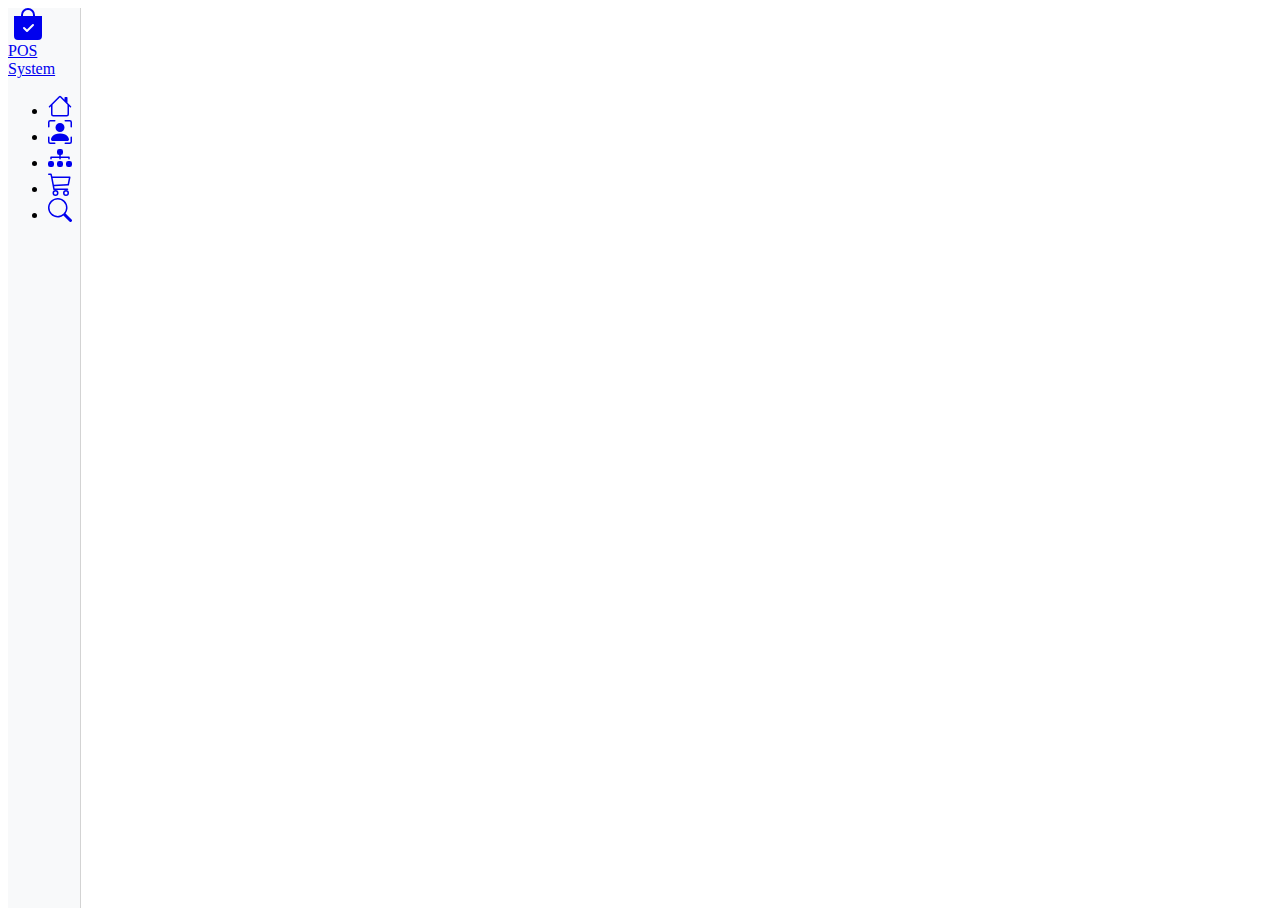
==== front-end/index.html @ b369aa33 "initial commit with front end structure" ====
<!DOCTYPE html>
<html lang="en" data-bs-theme="light">
<head>
    <meta charset="UTF-8">
    <meta http-equiv="X-UA-Compatible" content="IE=edge">
    <meta name="viewport" content="width=device-width, initial-scale=1.0">
    <title>POS System - Home</title>
    <link rel="stylesheet" href="node_modules/bootstrap/dist/css/bootstrap.min.css">
    <link rel="stylesheet" href="css/styles.css">
    <link rel="stylesheet" href="css/home.css">
    <script defer src="node_modules/jquery/dist/jquery.min.js"></script>
    <script defer src="node_modules/@popperjs/core/dist/umd/popper.min.js"></script>
    <script defer src="node_modules/bootstrap/dist/js/bootstrap.min.js"></script>
    <script type="module" src="js/main.js"></script>
    <script type="module" src="js/home.js"></script>
</head>

<body class="container-xl gx-0 border-end border-start">
    <nav>
        <div class="d-flex flex-column flex-shrink-0 bg-body-tertiary" style="width: 4.5rem;">
            <a href="index.html" class="d-block p-3 link-body-emphasis text-decoration-none" title="POS System"
                data-bs-toggle="tooltip" data-bs-placement="right">
                <svg xmlns="http://www.w3.org/2000/svg" width="40" height="32"
                    class="bi bi-bag-check-fill pe-none" viewBox="0 0 16 16">
                    <path fill-rule="evenodd"
                        d="M10.5 3.5a2.5 2.5 0 0 0-5 0V4h5v-.5zm1 0V4H15v10a2 2 0 0 1-2 2H3a2 2 0 0 1-2-2V4h3.5v-.5a3.5 3.5 0 1 1 7 0zm-.646 5.354a.5.5 0 0 0-.708-.708L7.5 10.793 6.354 9.646a.5.5 0 1 0-.708.708l1.5 1.5a.5.5 0 0 0 .708 0l3-3z" />
                </svg>
                <span class="visually-hidden">POS System</span>
            </a>
            <ul class="nav nav-pills nav-flush flex-column mb-auto text-center">
                <li class="nav-item">
                    <a href="index.html" class="nav-link active py-3 border-bottom border-top rounded-0" aria-current="page" title="Home"
                        data-bs-toggle="tooltip" data-bs-placement="right">
                        <svg xmlns="http://www.w3.org/2000/svg" width="24" height="24" fill="currentColor" class="bi bi-house" viewBox="0 0 16 16">
                            <path d="M8.707 1.5a1 1 0 0 0-1.414 0L.646 8.146a.5.5 0 0 0 .708.708L2 8.207V13.5A1.5 1.5 0 0 0 3.5 15h9a1.5 1.5 0 0 0 1.5-1.5V8.207l.646.647a.5.5 0 0 0 .708-.708L13 5.793V2.5a.5.5 0 0 0-.5-.5h-1a.5.5 0 0 0-.5.5v1.293L8.707 1.5ZM13 7.207V13.5a.5.5 0 0 1-.5.5h-9a.5.5 0 0 1-.5-.5V7.207l5-5 5 5Z"/>
                        </svg>
                    </a>
                </li>
                <li>
                    <a href="manage-customers.html" class="nav-link py-3 border-bottom rounded-0" title="Manage Customers" data-bs-toggle="tooltip"
                        data-bs-placement="right">
                        <svg xmlns="http://www.w3.org/2000/svg" width="24" height="24" fill="currentColor" class="bi bi-person-bounding-box" viewBox="0 0 16 16">
                            <path d="M1.5 1a.5.5 0 0 0-.5.5v3a.5.5 0 0 1-1 0v-3A1.5 1.5 0 0 1 1.5 0h3a.5.5 0 0 1 0 1h-3zM11 .5a.5.5 0 0 1 .5-.5h3A1.5 1.5 0 0 1 16 1.5v3a.5.5 0 0 1-1 0v-3a.5.5 0 0 0-.5-.5h-3a.5.5 0 0 1-.5-.5zM.5 11a.5.5 0 0 1 .5.5v3a.5.5 0 0 0 .5.5h3a.5.5 0 0 1 0 1h-3A1.5 1.5 0 0 1 0 14.5v-3a.5.5 0 0 1 .5-.5zm15 0a.5.5 0 0 1 .5.5v3a1.5 1.5 0 0 1-1.5 1.5h-3a.5.5 0 0 1 0-1h3a.5.5 0 0 0 .5-.5v-3a.5.5 0 0 1 .5-.5z"/>
                            <path d="M3 14s-1 0-1-1 1-4 6-4 6 3 6 4-1 1-1 1H3zm8-9a3 3 0 1 1-6 0 3 3 0 0 1 6 0z"/>
                          </svg>
                    </a>
                </li>
                <li>
                    <a href="manage-items.html" class="nav-link py-3 border-bottom rounded-0" title="Manage Items" data-bs-toggle="tooltip"
                        data-bs-placement="right">
                        <svg xmlns="http://www.w3.org/2000/svg" width="24" height="24" fill="currentColor" class="bi bi-diagram-3-fill" viewBox="0 0 16 16">
                            <path fill-rule="evenodd" d="M6 3.5A1.5 1.5 0 0 1 7.5 2h1A1.5 1.5 0 0 1 10 3.5v1A1.5 1.5 0 0 1 8.5 6v1H14a.5.5 0 0 1 .5.5v1a.5.5 0 0 1-1 0V8h-5v.5a.5.5 0 0 1-1 0V8h-5v.5a.5.5 0 0 1-1 0v-1A.5.5 0 0 1 2 7h5.5V6A1.5 1.5 0 0 1 6 4.5v-1zm-6 8A1.5 1.5 0 0 1 1.5 10h1A1.5 1.5 0 0 1 4 11.5v1A1.5 1.5 0 0 1 2.5 14h-1A1.5 1.5 0 0 1 0 12.5v-1zm6 0A1.5 1.5 0 0 1 7.5 10h1a1.5 1.5 0 0 1 1.5 1.5v1A1.5 1.5 0 0 1 8.5 14h-1A1.5 1.5 0 0 1 6 12.5v-1zm6 0a1.5 1.5 0 0 1 1.5-1.5h1a1.5 1.5 0 0 1 1.5 1.5v1a1.5 1.5 0 0 1-1.5 1.5h-1a1.5 1.5 0 0 1-1.5-1.5v-1z"/>
                          </svg>
                    </a>
                </li>
                <li>
                    <a href="place-order.html" class="nav-link py-3 border-bottom rounded-0" title="Place Order" data-bs-toggle="tooltip"
                        data-bs-placement="right">
                        <svg xmlns="http://www.w3.org/2000/svg" width="24" height="24" fill="currentColor" class="bi bi-cart3" viewBox="0 0 16 16">
                            <path d="M0 1.5A.5.5 0 0 1 .5 1H2a.5.5 0 0 1 .485.379L2.89 3H14.5a.5.5 0 0 1 .49.598l-1 5a.5.5 0 0 1-.465.401l-9.397.472L4.415 11H13a.5.5 0 0 1 0 1H4a.5.5 0 0 1-.491-.408L2.01 3.607 1.61 2H.5a.5.5 0 0 1-.5-.5zM3.102 4l.84 4.479 9.144-.459L13.89 4H3.102zM5 12a2 2 0 1 0 0 4 2 2 0 0 0 0-4zm7 0a2 2 0 1 0 0 4 2 2 0 0 0 0-4zm-7 1a1 1 0 1 1 0 2 1 1 0 0 1 0-2zm7 0a1 1 0 1 1 0 2 1 1 0 0 1 0-2z"/>
                          </svg>
                    </a>
                </li>
                <li>
                    <a href="search-orders.html" class="nav-link py-3 border-bottom rounded-0" title="Search Orders" data-bs-toggle="tooltip"
                        data-bs-placement="right">
                        <svg xmlns="http://www.w3.org/2000/svg" width="24" height="24" fill="currentColor" class="bi bi-search" viewBox="0 0 16 16">
                            <path d="M11.742 10.344a6.5 6.5 0 1 0-1.397 1.398h-.001c.03.04.062.078.098.115l3.85 3.85a1 1 0 0 0 1.415-1.414l-3.85-3.85a1.007 1.007 0 0 0-.115-.1zM12 6.5a5.5 5.5 0 1 1-11 0 5.5 5.5 0 0 1 11 0z"/>
                        </svg>
                    </a>
                </li>
            </ul>
        </div>
    </nav>
    <main>
        
    </main>
</body>
</html>
---- front-end/css/styles.css ----
body {
    min-height: 100vh;
    display: flex;
}

.bi {
    vertical-align: -.125em;
    fill: currentColor;
}

nav {
    position: sticky;
    align-self: flex-start;
    top: 0;
    height: 100vh;
}

html:not(html[data-bs-theme="dark"]) nav {
    background-color: #f8f9fa;
    border-right: 1px solid lightgray;
}

html[data-bs-theme="dark"] nav{
    border-right: 1px solid rgb(85, 85, 85);
}

main {
    flex-grow: 1;
}

.lds-ring {
    display: inline-block;
    position: relative;
    width: 40px;
    height: 40px;
}
.lds-ring div {
    box-sizing: border-box;
    display: block;
    position: absolute;
    width: 30px;
    height: 30px;
    margin: 8px;
    border: 6px solid dodgerblue;
    border-radius: 50%;
    animation: lds-ring 1.2s cubic-bezier(0.5, 0, 0.5, 1) infinite;
    border-color: dodgerblue transparent transparent transparent;
}
.lds-ring div:nth-child(1) {
    animation-delay: -0.45s;
}
.lds-ring div:nth-child(2) {
    animation-delay: -0.3s;
}
.lds-ring div:nth-child(3) {
    animation-delay: -0.15s;
}
@keyframes lds-ring {
    0% {
        transform: rotate(0deg);
    }
    100% {
        transform: rotate(360deg);
    }
}

#progress-bar {
    position: fixed;
    left: 0;
    top: 0;
    height: 4px;
    background-color: dodgerblue;
    z-index: 9999999;
}
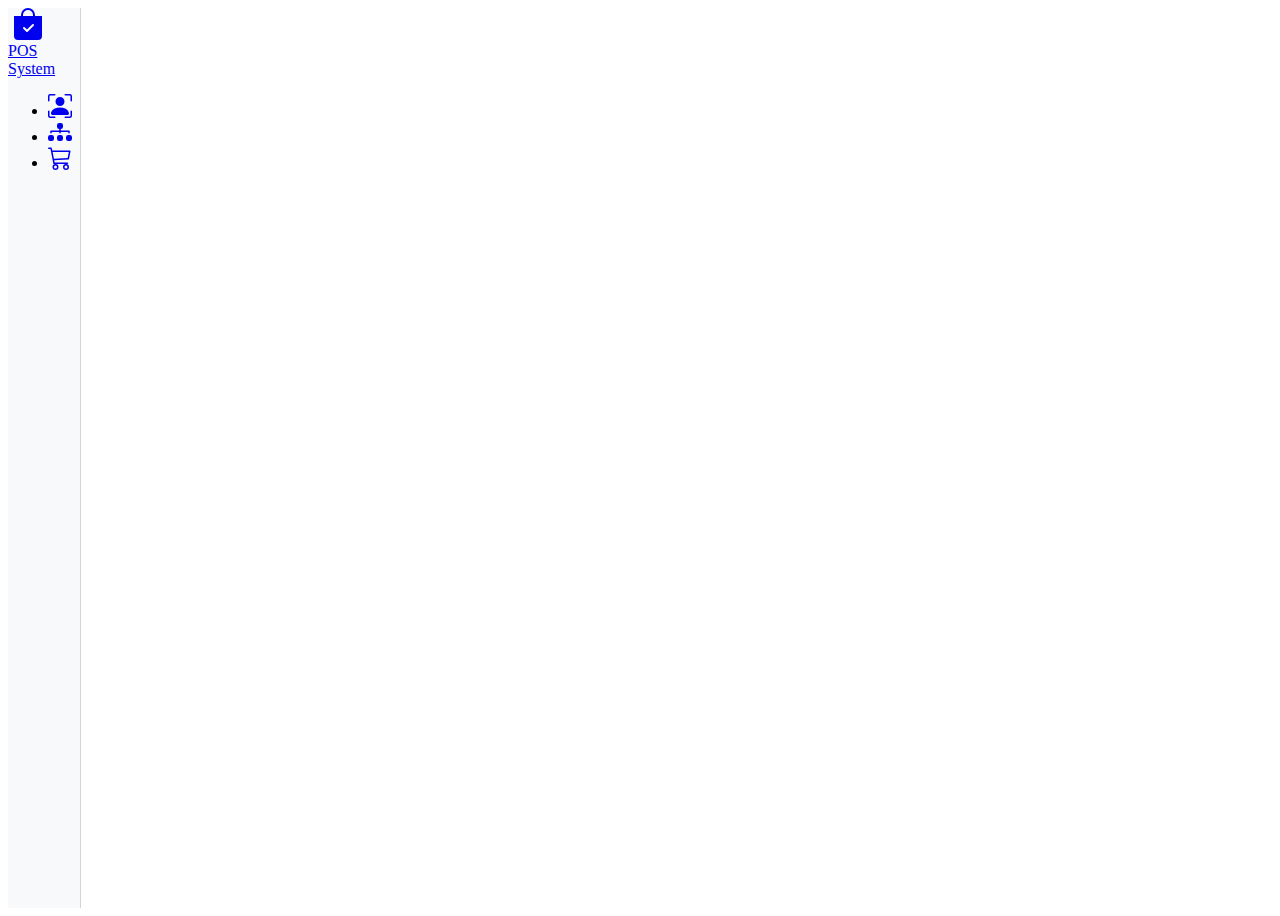
==== commit ab74ddea: "front end completed Q1" ====
--- a/front-end/index.html
+++ b/front-end/index.html
@@ -28,14 +28,14 @@
                 <span class="visually-hidden">POS System</span>
             </a>
             <ul class="nav nav-pills nav-flush flex-column mb-auto text-center">
-                <li class="nav-item">
+                <!-- <li class="nav-item">
                     <a href="index.html" class="nav-link active py-3 border-bottom border-top rounded-0" aria-current="page" title="Home"
                         data-bs-toggle="tooltip" data-bs-placement="right">
                         <svg xmlns="http://www.w3.org/2000/svg" width="24" height="24" fill="currentColor" class="bi bi-house" viewBox="0 0 16 16">
                             <path d="M8.707 1.5a1 1 0 0 0-1.414 0L.646 8.146a.5.5 0 0 0 .708.708L2 8.207V13.5A1.5 1.5 0 0 0 3.5 15h9a1.5 1.5 0 0 0 1.5-1.5V8.207l.646.647a.5.5 0 0 0 .708-.708L13 5.793V2.5a.5.5 0 0 0-.5-.5h-1a.5.5 0 0 0-.5.5v1.293L8.707 1.5ZM13 7.207V13.5a.5.5 0 0 1-.5.5h-9a.5.5 0 0 1-.5-.5V7.207l5-5 5 5Z"/>
                         </svg>
                     </a>
-                </li>
+                </li> -->
                 <li>
                     <a href="manage-customers.html" class="nav-link py-3 border-bottom rounded-0" title="Manage Customers" data-bs-toggle="tooltip"
                         data-bs-placement="right">
@@ -61,14 +61,14 @@
                           </svg>
                     </a>
                 </li>
-                <li>
+                <!-- <li>
                     <a href="search-orders.html" class="nav-link py-3 border-bottom rounded-0" title="Search Orders" data-bs-toggle="tooltip"
                         data-bs-placement="right">
                         <svg xmlns="http://www.w3.org/2000/svg" width="24" height="24" fill="currentColor" class="bi bi-search" viewBox="0 0 16 16">
                             <path d="M11.742 10.344a6.5 6.5 0 1 0-1.397 1.398h-.001c.03.04.062.078.098.115l3.85 3.85a1 1 0 0 0 1.415-1.414l-3.85-3.85a1.007 1.007 0 0 0-.115-.1zM12 6.5a5.5 5.5 0 1 1-11 0 5.5 5.5 0 0 1 11 0z"/>
                         </svg>
                     </a>
-                </li>
+                </li> -->
             </ul>
         </div>
     </nav>
